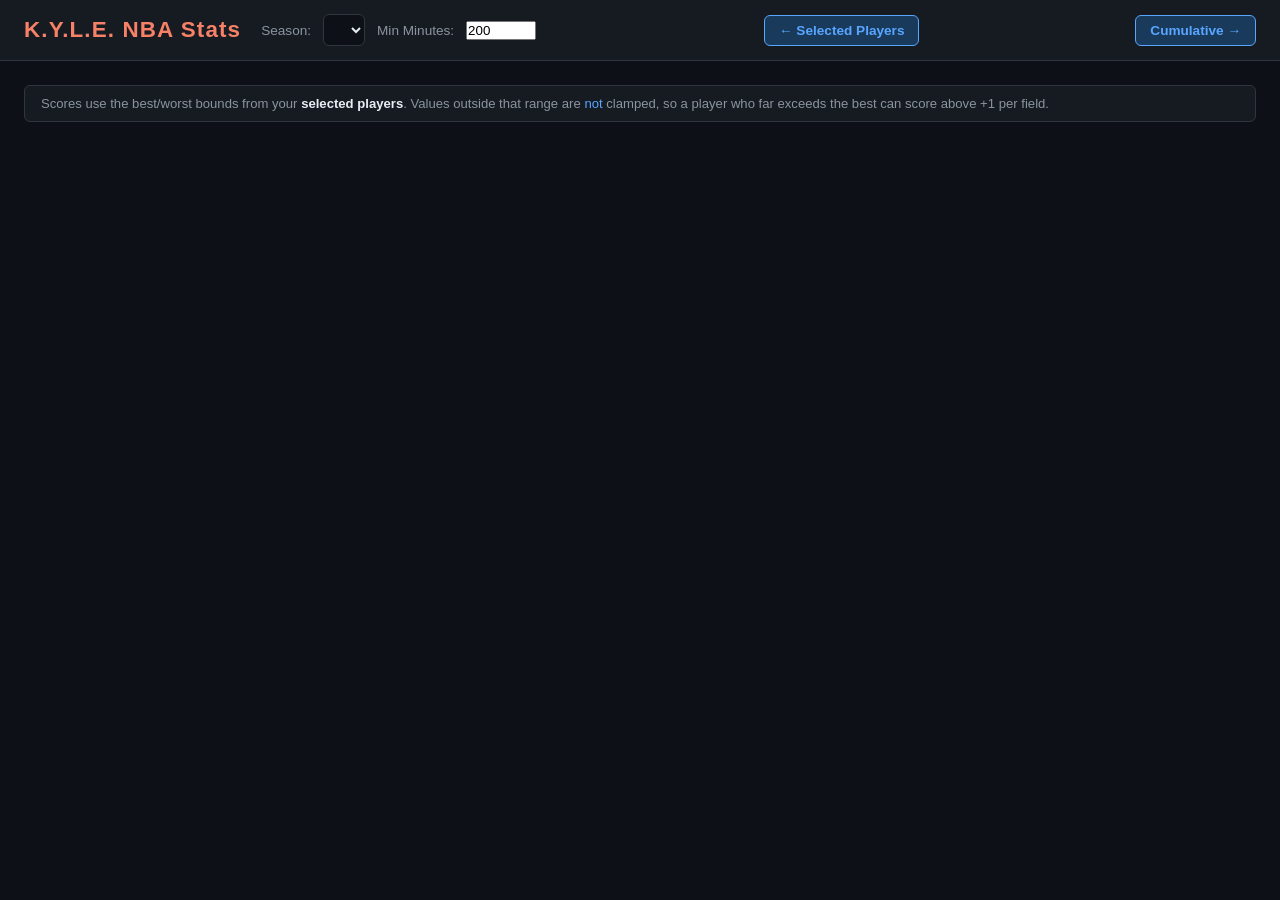
==== templates/all_players.html @ f3e1656f "Various changes" ====
<!DOCTYPE html>
<html lang="en">
<head>
  <meta charset="UTF-8" />
  <meta name="viewport" content="width=device-width, initial-scale=1.0" />
  <title>K.Y.L.E. — All Players</title>
  <link rel="stylesheet" href="/static/style.css" />
</head>
<body>
  <header>
    <h1>K.Y.L.E. NBA Stats</h1>
    <div class="controls">
      <label for="season-select">Season:</label>
      <select id="season-select"></select>

      <label for="min-minutes">Min Minutes:</label>
      <input id="min-minutes" type="number" min="0" step="10" value="200" style="width:70px;" />

      <span id="spinner" class="spinner hidden"></span>
      <span id="update-msg" class="update-msg"></span>

      <a href="/" class="btn-nav">← Selected Players</a>
      <a href="/cumulative" class="btn-nav">Cumulative →</a>
    </div>
  </header>

  <main>
    <div class="all-players-intro">
      Scores use the best/worst bounds from your <strong>selected players</strong>.
      Values outside that range are <em>not</em> clamped, so a player who far
      exceeds the best can score above +1 per field.
    </div>
    <div id="table-wrap">
      <table id="kyle-table">
        <thead>
          <tr id="header-row"></tr>
          <tr id="subheader-row"></tr>
        </thead>
        <tbody id="table-body"></tbody>
      </table>
      <p id="empty-msg" class="empty-msg hidden">
        No data. Select players on the main page first, then return here.
      </p>
    </div>
  </main>

  <script src="/static/all_players.js"></script>
</body>
</html>
---- static/style.css ----
/* ── Reset & base ─────────────────────────────────────── */
*, *::before, *::after { box-sizing: border-box; margin: 0; padding: 0; }

body {
  font-family: -apple-system, BlinkMacSystemFont, "Segoe UI", Roboto, sans-serif;
  background: #0d1117;
  color: #e6edf3;
  min-height: 100vh;
}

/* ── Header ───────────────────────────────────────────── */
header {
  background: #161b22;
  border-bottom: 1px solid #30363d;
  padding: 14px 24px;
  display: flex;
  align-items: center;
  gap: 20px;
  flex-wrap: wrap;
}

header h1 {
  font-size: 1.4rem;
  font-weight: 700;
  letter-spacing: .05em;
  color: #f78166;
  white-space: nowrap;
}

.controls {
  display: flex;
  align-items: center;
  gap: 12px;
  flex-wrap: wrap;
  flex: 1;
}

.controls label {
  font-size: .85rem;
  color: #8b949e;
}

select, input[type="text"] {
  background: #0d1117;
  border: 1px solid #30363d;
  border-radius: 6px;
  color: #e6edf3;
  padding: 6px 10px;
  font-size: .9rem;
  outline: none;
}
select:focus, input[type="text"]:focus {
  border-color: #58a6ff;
}

/* ── Player search / autocomplete ─────────────────────── */
.player-search-wrap {
  position: relative;
}

#player-search { width: 220px; }

.suggestions {
  position: absolute;
  top: calc(100% + 4px);
  left: 0;
  width: 280px;
  background: #161b22;
  border: 1px solid #30363d;
  border-radius: 6px;
  list-style: none;
  max-height: 260px;
  overflow-y: auto;
  z-index: 100;
  box-shadow: 0 8px 24px rgba(0,0,0,.5);
}
.suggestions.hidden { display: none; }
.suggestions li {
  padding: 8px 12px;
  cursor: pointer;
  font-size: .9rem;
}
.suggestions li:hover, .suggestions li.active {
  background: #1f6feb;
}

/* ── Buttons ──────────────────────────────────────────── */
button {
  background: #238636;
  color: #fff;
  border: none;
  border-radius: 6px;
  padding: 7px 14px;
  font-size: .85rem;
  cursor: pointer;
  font-weight: 600;
  transition: background .15s;
}
button:hover { background: #2ea043; }
button:disabled { background: #3d4b2f; cursor: not-allowed; }

.btn-remove {
  background: transparent;
  color: #f85149;
  border: 1px solid #f85149;
  padding: 3px 8px;
  font-size: .78rem;
}
.btn-remove:hover { background: rgba(248,81,73,.15); }

.btn-clear {
  background: #6e1a1a;
  color: #f85149;
  border: 1px solid #f85149;
}
.btn-clear:hover { background: #8b2020; }
.btn-clear:disabled { background: #3d2020; color: #7a3a3a; border-color: #5a2a2a; cursor: not-allowed; }

.btn-add-season {
  background: #1a3a5c;
  color: #58a6ff;
  border: 1px solid #58a6ff;
}
.btn-add-season:hover { background: #1f4a7a; }
.btn-add-season:disabled { background: #1a2a3a; color: #3a6080; border-color: #3a6080; cursor: not-allowed; }

/* ── Confirm / modal dialog overlay ──────────────────── */
.confirm-overlay {
  position: fixed;
  inset: 0;
  background: rgba(0,0,0,.6);
  display: flex;
  align-items: center;
  justify-content: center;
  z-index: 999;
}
.confirm-overlay.hidden { display: none; }

.confirm-box {
  background: #161b22;
  border: 1px solid #f85149;
  border-radius: 10px;
  padding: 28px 32px;
  max-width: 360px;
  width: 90%;
  text-align: center;
  box-shadow: 0 16px 48px rgba(0,0,0,.7);
}
.confirm-box .confirm-icon {
  font-size: 2rem;
  margin-bottom: 10px;
}
.confirm-box h2 {
  font-size: 1.1rem;
  color: #f85149;
  margin-bottom: 8px;
}
.confirm-box p {
  font-size: .88rem;
  color: #8b949e;
  margin-bottom: 20px;
}
.confirm-box .form-row {
  display: flex;
  align-items: center;
  gap: 10px;
  margin-bottom: 14px;
  text-align: left;
}
.confirm-box .form-row label {
  width: 40px;
  font-size: .85rem;
  color: #8b949e;
}
.confirm-box .form-row input[type="number"],
.confirm-box .form-row select {
  flex: 1;
}
.confirm-actions {
  display: flex;
  gap: 12px;
  justify-content: center;
}
.confirm-actions .btn-cancel {
  background: #21262d;
  color: #e6edf3;
  border: 1px solid #30363d;
}
.confirm-actions .btn-cancel:hover { background: #30363d; }
.confirm-actions .btn-confirm-clear {
  background: #6e1a1a;
  color: #f85149;
  border: 1px solid #f85149;
}
.confirm-actions .btn-confirm-clear:hover { background: #8b2020; }

/* ── Spinner ──────────────────────────────────────────── */
.spinner {
  display: inline-block;
  width: 18px; height: 18px;
  border: 3px solid #30363d;
  border-top-color: #58a6ff;
  border-radius: 50%;
  animation: spin .7s linear infinite;
}
@keyframes spin { to { transform: rotate(360deg); } }
.hidden { display: none !important; }

.update-msg {
  font-size: .82rem;
  color: #8b949e;
}
.update-msg.success { color: #3fb950; }
.update-msg.error   { color: #f85149; }

/* ── Main table ───────────────────────────────────────── */
main {
  padding: 24px;
  overflow-x: auto;
}

#table-wrap {
  overflow-x: auto;
}

#kyle-table {
  width: 100%;
  border-collapse: collapse;
  font-size: .83rem;
  white-space: nowrap;
}

#kyle-table thead tr th {
  background: #161b22;
  border: 1px solid #30363d;
  padding: 8px 10px;
  text-align: center;
  cursor: pointer;
  user-select: none;
  position: sticky;
  top: 0;
  z-index: 2;
}
#kyle-table thead tr th:hover { background: #1f2937; }
#kyle-table thead tr th.sort-asc::after  { content: " ▲"; font-size: .7em; }
#kyle-table thead tr th.sort-desc::after { content: " ▼"; font-size: .7em; }

/* sub-header (column labels) */
#subheader-row th {
  font-size: .72rem;
  color: #8b949e;
  font-weight: 400;
  cursor: default;
  background: #0d1117 !important;
  padding: 3px 10px 6px;
}

#kyle-table tbody tr { border-bottom: 1px solid #21262d; }
#kyle-table tbody tr:hover { background: #161b22; }

#kyle-table tbody td {
  padding: 7px 10px;
  text-align: center;
  vertical-align: top;
  border-right: 1px solid #21262d;
}

td.name-cell {
  text-align: left;
  font-weight: 600;
  min-width: 160px;
}

/* normalised value (large) + raw value (small below) */
.norm-val {
  font-size: .95rem;
  font-weight: 600;
}
.raw-val {
  font-size: .72rem;
  color: #8b949e;
  margin-top: 2px;
}

/* color scale for norm values */
.pos-hi     { color: #3fb950; }
.pos-med    { color: #a8d8a8; }
.neg-med    { color: #f0a070; }
.neg-hi     { color: #f85149; }
/* out-of-selected-range (all-players page only) */
.pos-beyond { color: #b3f0ff; font-style: italic; }
.neg-beyond { color: #ff9ef8; font-style: italic; }

/* KYLE rating */
td.kyle-cell .norm-val { font-size: 1.05rem; color: #f78166; }

/* Cumulative total column */
td.kyle-cell.cumulative-total .norm-val { font-size: 1.15rem; color: #ffa657; font-weight: 700; }

/* ── Inline editing ───────────────────────────────────── */
.editable {
  cursor: pointer;
  border-bottom: 1px dashed #58a6ff;
}
.editable:hover { color: #58a6ff; }

.inline-input {
  background: #0d1117;
  border: 1px solid #58a6ff;
  border-radius: 4px;
  color: #e6edf3;
  padding: 3px 6px;
  font-size: .85rem;
  width: 60px;
  text-align: center;
}

.inline-select {
  background: #0d1117;
  border: 1px solid #58a6ff;
  border-radius: 4px;
  color: #e6edf3;
  padding: 3px 6px;
  font-size: .85rem;
}

/* ── Empty state ──────────────────────────────────────── */
.empty-msg {
  text-align: center;
  color: #8b949e;
  margin-top: 60px;
  font-size: 1rem;
}

/* ── Nav link (Selected ↔ All Players) ────────────────── */
a.btn-nav {
  display: inline-block;
  background: #1a3a5c;
  color: #58a6ff;
  border: 1px solid #58a6ff;
  border-radius: 6px;
  padding: 7px 14px;
  font-size: .85rem;
  font-weight: 600;
  text-decoration: none;
  transition: background .15s;
  margin-left: auto;
}
a.btn-nav:hover { background: #1f4a7a; }

/* ── Add-to-selected button (all players table) ────────── */
.add-cell { text-align: center; white-space: nowrap; }

.btn-add-player {
  background: #0d3a1f;
  color: #3fb950;
  border: 1px solid #3fb950;
  border-radius: 5px;
  padding: 3px 10px;
  font-size: .78rem;
  font-weight: 600;
  cursor: pointer;
  transition: background .15s, opacity .15s;
}
.btn-add-player:hover:not(:disabled) { background: #1a5c30; }
.btn-add-player:disabled { opacity: .6; cursor: default; }
.btn-add-player--added {
  background: #161b22;
  color: #8b949e;
  border-color: #30363d;
}

/* ── All-players intro banner ─────────────────────────── */
.all-players-intro {
  font-size: .82rem;
  color: #8b949e;
  background: #161b22;
  border: 1px solid #30363d;
  border-radius: 6px;
  padding: 10px 16px;
  margin-bottom: 16px;
}
.all-players-intro strong { color: #e6edf3; }
.all-players-intro em     { color: #58a6ff; font-style: normal; }
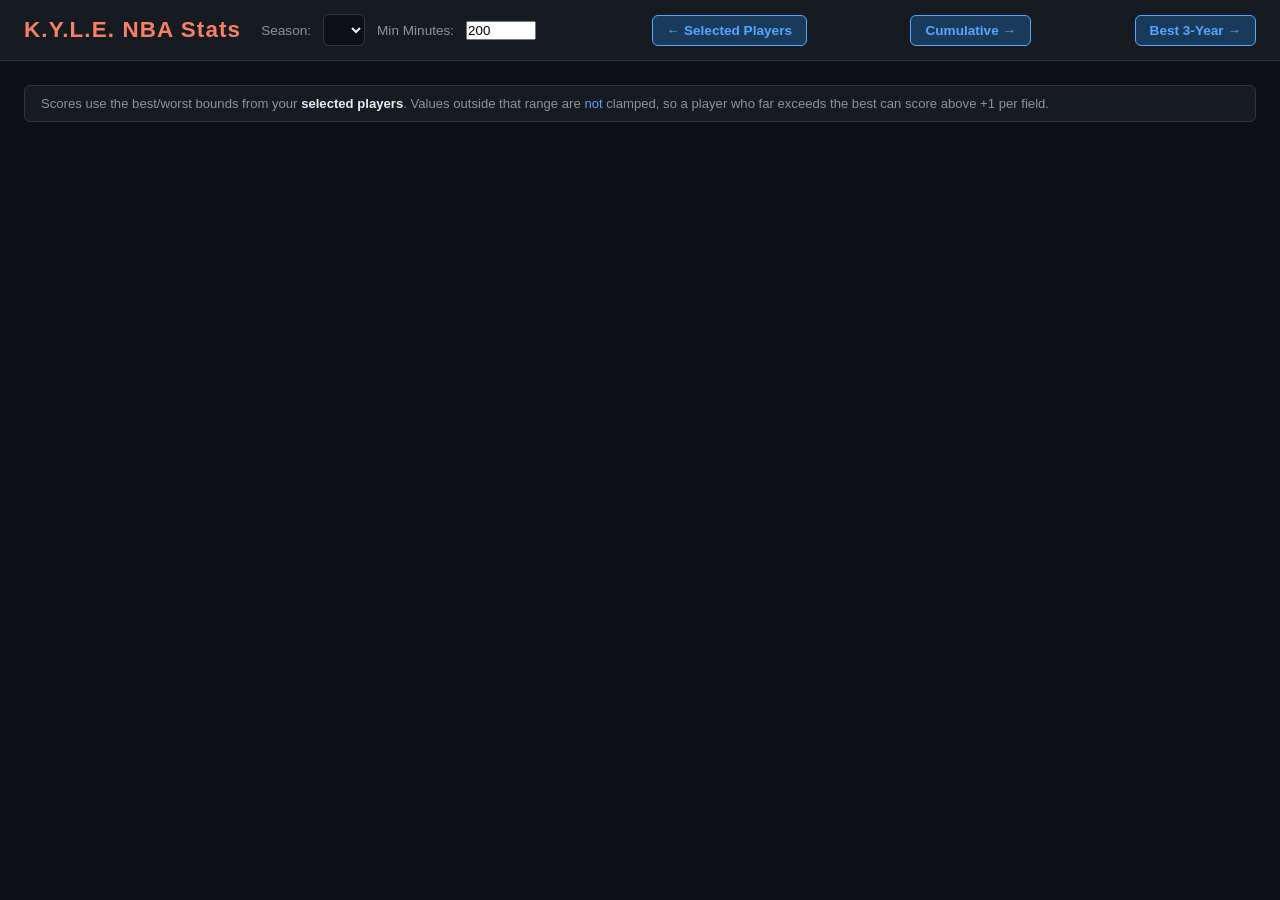
==== commit f365df5e: "Before adding the playoff watch log" ====
--- a/templates/all_players.html
+++ b/templates/all_players.html
@@ -21,6 +21,7 @@
 
       <a href="/" class="btn-nav">← Selected Players</a>
       <a href="/cumulative" class="btn-nav">Cumulative →</a>
+      <a href="/best3year" class="btn-nav">Best 3-Year →</a>
     </div>
   </header>
 
--- a/static/style.css
+++ b/static/style.css
@@ -382,3 +382,77 @@
 }
 .all-players-intro strong { color: #e6edf3; }
 .all-players-intro em     { color: #58a6ff; font-style: normal; }
+
+/* ── Player name link ─────────────────────────────────── */
+a.player-link {
+  color: #e6edf3;
+  text-decoration: none;
+  font-weight: 600;
+}
+a.player-link:hover {
+  color: #58a6ff;
+  text-decoration: underline;
+}
+
+/* ── Player profile page ──────────────────────────────── */
+.player-profile-header {
+  margin-bottom: 28px;
+}
+.player-profile-header h2 {
+  font-size: 1.7rem;
+  font-weight: 700;
+  color: #f78166;
+  margin-bottom: 4px;
+}
+.player-meta {
+  font-size: .85rem;
+  color: #8b949e;
+}
+
+.profile-section {
+  margin-bottom: 36px;
+}
+
+.section-title {
+  font-size: 1rem;
+  font-weight: 700;
+  color: #8b949e;
+  text-transform: uppercase;
+  letter-spacing: .08em;
+  margin-bottom: 10px;
+  padding-bottom: 6px;
+  border-bottom: 1px solid #30363d;
+}
+
+.table-wrap {
+  overflow-x: auto;
+}
+
+.profile-table {
+  border-collapse: collapse;
+  font-size: .83rem;
+  white-space: nowrap;
+  width: 100%;
+}
+.profile-table th {
+  background: #161b22;
+  border: 1px solid #30363d;
+  padding: 8px 12px;
+  text-align: center;
+  color: #8b949e;
+  font-weight: 600;
+  position: sticky;
+  top: 0;
+}
+.profile-table td {
+  padding: 7px 12px;
+  text-align: center;
+  border-right: 1px solid #21262d;
+  border-bottom: 1px solid #21262d;
+}
+.profile-table tr:hover td { background: #161b22; }
+.profile-table td:first-child {
+  font-weight: 600;
+  color: #e6edf3;
+  text-align: left;
+}
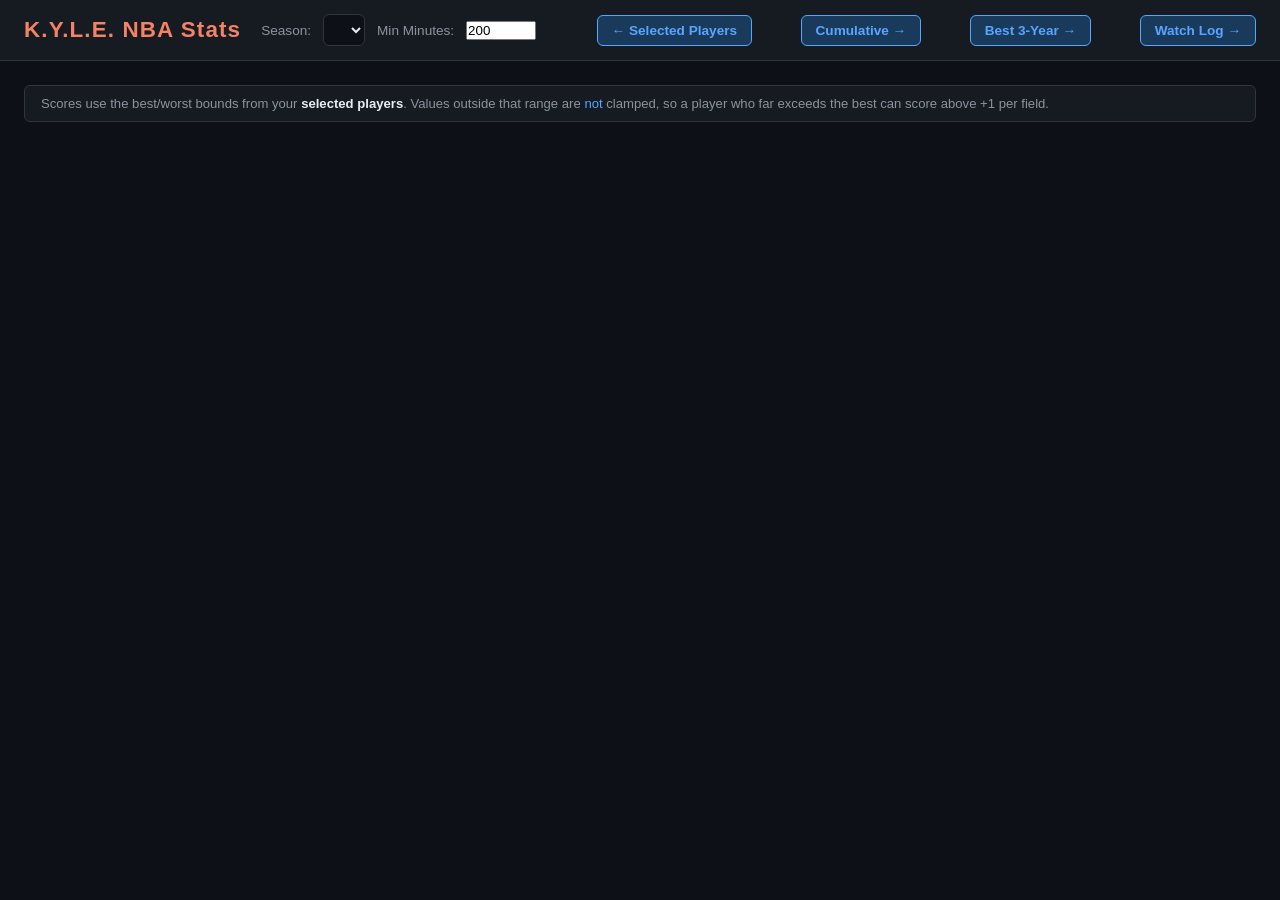
==== commit 67c05880: "Before I went without a rope" ====
--- a/templates/all_players.html
+++ b/templates/all_players.html
@@ -22,6 +22,7 @@
       <a href="/" class="btn-nav">← Selected Players</a>
       <a href="/cumulative" class="btn-nav">Cumulative →</a>
       <a href="/best3year" class="btn-nav">Best 3-Year →</a>
+      <a href="/watch_log" class="btn-nav">Watch Log →</a>
     </div>
   </header>
 
--- a/static/style.css
+++ b/static/style.css
@@ -59,6 +59,39 @@
 }
 
 #player-search { width: 220px; }
+#f-player-suggestions { width: 100%; }
+
+/* ── Player chips (Important Players in watch log modal) ── */
+.player-chips {
+  display: flex;
+  flex-wrap: wrap;
+  gap: 6px;
+  margin-bottom: 4px;
+  min-height: 0;
+}
+.player-chip {
+  display: inline-flex;
+  align-items: center;
+  gap: 4px;
+  background: #1f6feb;
+  color: #fff;
+  border-radius: 12px;
+  padding: 3px 10px 3px 10px;
+  font-size: .82rem;
+  font-weight: 500;
+}
+.player-chip button {
+  background: transparent;
+  border: none;
+  color: #fff;
+  font-size: 1rem;
+  line-height: 1;
+  padding: 0 2px;
+  cursor: pointer;
+  font-weight: 700;
+  opacity: .8;
+}
+.player-chip button:hover { opacity: 1; background: transparent; }
 
 .suggestions {
   position: absolute;
@@ -456,3 +489,111 @@
   color: #e6edf3;
   text-align: left;
 }
+
+/* ── Watch Log page ───────────────────────────────────────── */
+.page-title {
+  font-size: 1.5rem;
+  font-weight: 700;
+  color: #f78166;
+  margin: 24px 24px 20px;
+}
+
+.wl-filters {
+  display: flex;
+  align-items: center;
+  gap: 12px;
+  flex-wrap: wrap;
+  margin-bottom: 14px;
+  font-size: .85rem;
+  color: #8b949e;
+}
+.wl-filters label { display: flex; align-items: center; gap: 6px; }
+.wl-filters input, .wl-filters select {
+  background: #0d1117;
+  border: 1px solid #30363d;
+  border-radius: 6px;
+  color: #e6edf3;
+  padding: 5px 8px;
+  font-size: .85rem;
+}
+
+.wl-table td { max-width: 220px; overflow: hidden; text-overflow: ellipsis; }
+.wl-table .notes-cell { max-width: 280px; white-space: normal; text-align: left; font-size:.8rem; color: #8b949e; }
+.wl-table .players-cell { max-width: 200px; white-space: normal; font-size:.8rem; }
+
+.winner-select {
+  background: #0d1117;
+  border: 1px solid #30363d;
+  border-radius: 4px;
+  color: #e6edf3;
+  padding: 3px 6px;
+  font-size: .8rem;
+}
+
+.actions-cell { white-space: nowrap; }
+.btn-sm { padding: 3px 8px; font-size: .78rem; }
+.btn-danger { background: #6e1a1a; color: #f85149; border-color: #6e1a1a; }
+.btn-danger:hover { background: #f85149; color: #fff; }
+.btn-primary { background: #1f6feb; color: #fff; border-color: #1f6feb; }
+.btn-primary:hover { background: #388bfd; }
+
+/* Modal */
+.modal-overlay {
+  position: fixed; inset: 0;
+  background: rgba(0,0,0,.7);
+  display: flex; align-items: center; justify-content: center;
+  z-index: 1000;
+}
+.modal-overlay.hidden { display: none; }
+.modal {
+  background: #161b22;
+  border: 1px solid #30363d;
+  border-radius: 10px;
+  padding: 28px 32px;
+  width: min(640px, 95vw);
+  max-height: 90vh;
+  overflow-y: auto;
+}
+.modal h3 { font-size: 1.1rem; margin-bottom: 18px; color: #f78166; }
+.form-grid {
+  display: grid;
+  grid-template-columns: 1fr 1fr;
+  gap: 12px 20px;
+  margin-bottom: 14px;
+}
+.form-grid label, .full-width {
+  display: flex; flex-direction: column; gap: 4px;
+  font-size: .83rem; color: #8b949e;
+}
+.full-width { width: 100%; margin-bottom: 12px; }
+.form-grid input, .form-grid select,
+.full-width input, .full-width select, .full-width textarea {
+  background: #0d1117;
+  border: 1px solid #30363d;
+  border-radius: 6px;
+  color: #e6edf3;
+  padding: 7px 10px;
+  font-size: .88rem;
+  outline: none;
+}
+.full-width textarea { resize: vertical; }
+.modal-actions { display: flex; gap: 12px; margin-top: 18px; }
+.muted-text { font-size: .78rem; color: #8b949e; }
+
+/* Watch log section on player page */
+.watchlog-hero {
+  font-size: 1.1rem;
+  font-weight: 700;
+  color: #f0c040;
+  margin-bottom: 14px;
+}
+.watchlog-sub {
+  font-size: .88rem;
+  font-weight: 600;
+  color: #8b949e;
+  margin-bottom: 8px;
+  text-transform: uppercase;
+  letter-spacing: .05em;
+}
+.player-link { color: #58a6ff; text-decoration: none; }
+.player-link:hover { text-decoration: underline; }
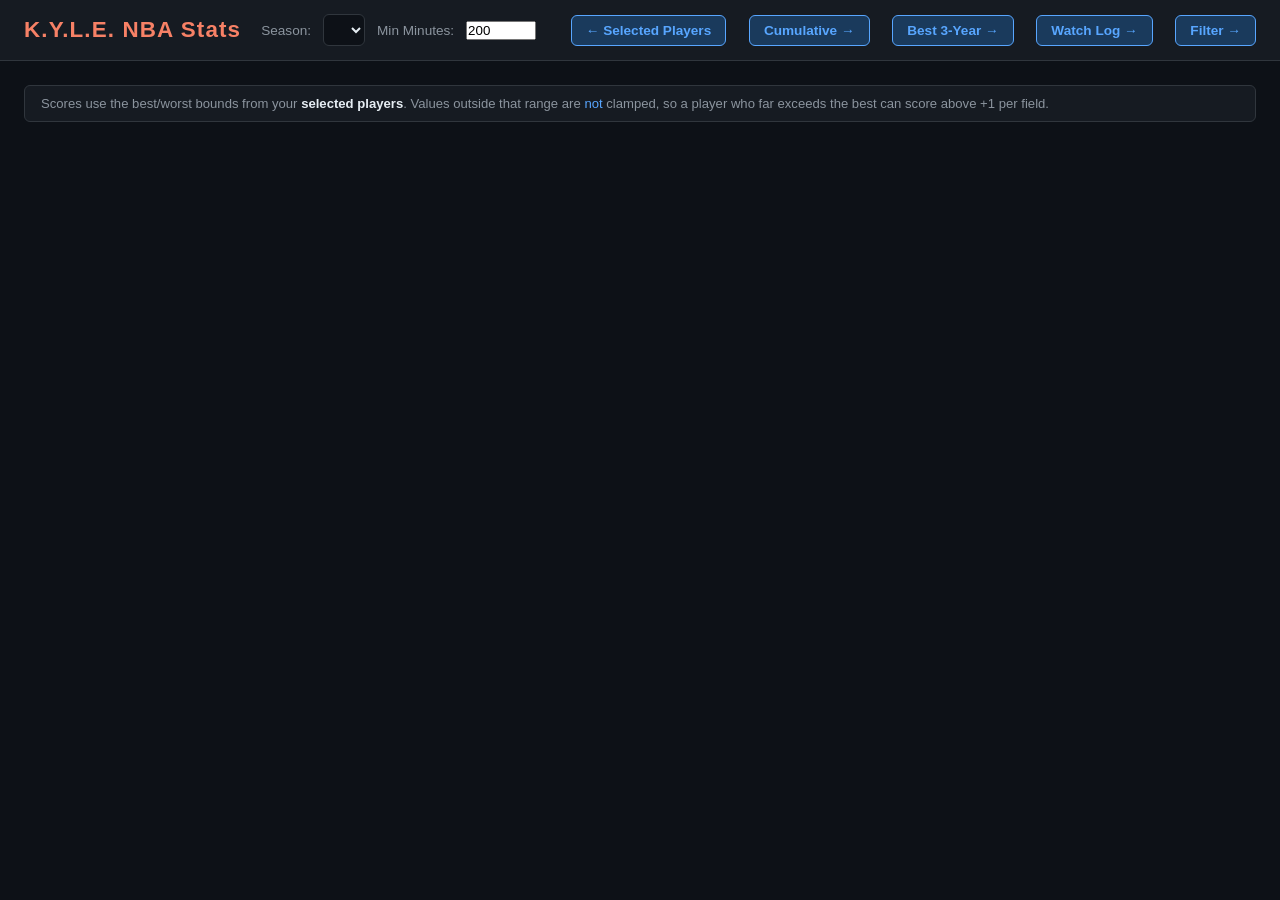
==== commit 1d0ac61d: "Add season filter search" ====
--- a/templates/all_players.html
+++ b/templates/all_players.html
@@ -23,6 +23,7 @@
       <a href="/cumulative" class="btn-nav">Cumulative →</a>
       <a href="/best3year" class="btn-nav">Best 3-Year →</a>
       <a href="/watch_log" class="btn-nav">Watch Log →</a>
+      <a href="/filter" class="btn-nav">Filter →</a>
     </div>
   </header>
 
--- a/static/style.css
+++ b/static/style.css
@@ -327,6 +327,10 @@
 /* KYLE rating */
 td.kyle-cell .norm-val { font-size: 1.05rem; color: #f78166; }
 
+/* Watch-log leaderboard K.Y.L.E. column */
+td.kyle-pos { color: #3fb950; font-weight: 600; }
+td.kyle-neg { color: #f85149; font-weight: 600; }
+
 /* Cumulative total column */
 td.kyle-cell.cumulative-total .norm-val { font-size: 1.15rem; color: #ffa657; font-weight: 700; }
 
@@ -580,6 +584,13 @@
 .modal-actions { display: flex; gap: 12px; margin-top: 18px; }
 .muted-text { font-size: .78rem; color: #8b949e; }
 
+/* Watch-games best/total sub-line */
+.watch-games-sub {
+  font-size: 0.75rem;
+  color: #8b949e;
+  margin-top: 2px;
+}
+
 /* Watch log section on player page */
 .watchlog-hero {
   font-size: 1.1rem;
@@ -597,3 +608,158 @@
 }
 .player-link { color: #58a6ff; text-decoration: none; }
 .player-link:hover { text-decoration: underline; }
+
+/* ── Suggest Game card ────────────────────────────────── */
+.btn-suggest {
+  background: #238636;
+  color: #fff;
+  border: 1px solid #2ea043;
+}
+.btn-suggest:hover { background: #2ea043; }
+
+.suggest-card {
+  position: relative;
+  background: #161b22;
+  border: 1px solid #30363d;
+  border-radius: 8px;
+  padding: 16px 20px;
+  margin: 12px 0 0;
+  max-width: 860px;
+}
+.suggest-card.hidden { display: none; }
+
+.suggest-dismiss {
+  position: absolute;
+  top: 10px;
+  right: 14px;
+  background: none;
+  border: none;
+  color: #8b949e;
+  font-size: 1rem;
+  cursor: pointer;
+  line-height: 1;
+}
+.suggest-dismiss:hover { color: #e6edf3; }
+
+.suggest-found { display: block; }
+
+.suggest-pair {
+  display: flex;
+  align-items: baseline;
+  flex-wrap: wrap;
+  gap: 6px 10px;
+  margin-bottom: 10px;
+  font-size: 1.05rem;
+}
+.suggest-peak {
+  font-size: .82rem;
+  color: #8b949e;
+}
+.suggest-vs {
+  font-size: .9rem;
+  color: #8b949e;
+  padding: 0 2px;
+}
+
+.suggest-game-info {
+  margin-bottom: 6px;
+  font-size: .95rem;
+}
+.suggest-game-label {
+  font-size: .8rem;
+  text-transform: uppercase;
+  letter-spacing: .04em;
+  color: #8b949e;
+  margin-right: 6px;
+}
+
+.suggest-pair-score {
+  font-size: .82rem;
+  color: #8b949e;
+  margin-bottom: 10px;
+}
+
+.suggest-actions {
+  display: flex;
+  align-items: center;
+  gap: 8px;
+}
+
+.suggest-watchlog {
+  font-size: .85rem;
+  padding: 4px 10px;
+}
+
+.btn-suggest-next {
+  font-size: .85rem;
+  padding: 4px 10px;
+  background: #1f3045;
+  border: 1px solid #388bfd;
+  color: #388bfd;
+  border-radius: 6px;
+  cursor: pointer;
+}
+.btn-suggest-next:hover {
+  background: #253d5e;
+  color: #58a6ff;
+}
+
+.suggest-error { color: #f78166; }
+.suggest-none  { color: #8b949e; font-style: italic; }
+
+/* ── Suggest popover (player page window picker) ──── */
+.suggest-popover {
+  display: flex;
+  align-items: center;
+  gap: 8px;
+  background: var(--surface, #161b22);
+  border: 1px solid var(--border, #30363d);
+  border-radius: 6px;
+  padding: 8px 12px;
+  margin-top: 6px;
+  flex-wrap: wrap;
+}
+.suggest-popover.hidden { display: none; }
+
+/* ── Focal peak sub-label ─────────────────────────── */
+.suggest-focal-peak {
+  font-size: .85rem;
+  color: var(--muted, #8b949e);
+  margin-left: 8px;
+}
+
+/* ── Log This Game button ─────────────────────────── */
+.btn-suggest-log {
+  font-size: .85rem;
+  padding: 4px 10px;
+  border-color: var(--accent-alt, #388bfd);
+  color: var(--accent-alt, #388bfd);
+  background: transparent;
+  border-radius: 6px;
+  cursor: pointer;
+}
+.btn-suggest-log:hover {
+  background: var(--accent-alt, #388bfd);
+  color: #fff;
+}
+
+/* ── Peak Opponent Games section ──────────────────── */
+.peak-games-controls {
+  display: flex;
+  align-items: center;
+  gap: 10px;
+  flex-wrap: wrap;
+  margin-bottom: 14px;
+}
+.peak-games-controls label {
+  font-size: .9rem;
+  color: var(--muted, #8b949e);
+}
+.peak-games-controls select {
+  padding: 4px 8px;
+  border-radius: 6px;
+  border: 1px solid var(--border, #30363d);
+  background: var(--surface, #161b22);
+  color: var(--text, #e6edf3);
+  font-size: .9rem;
+}
